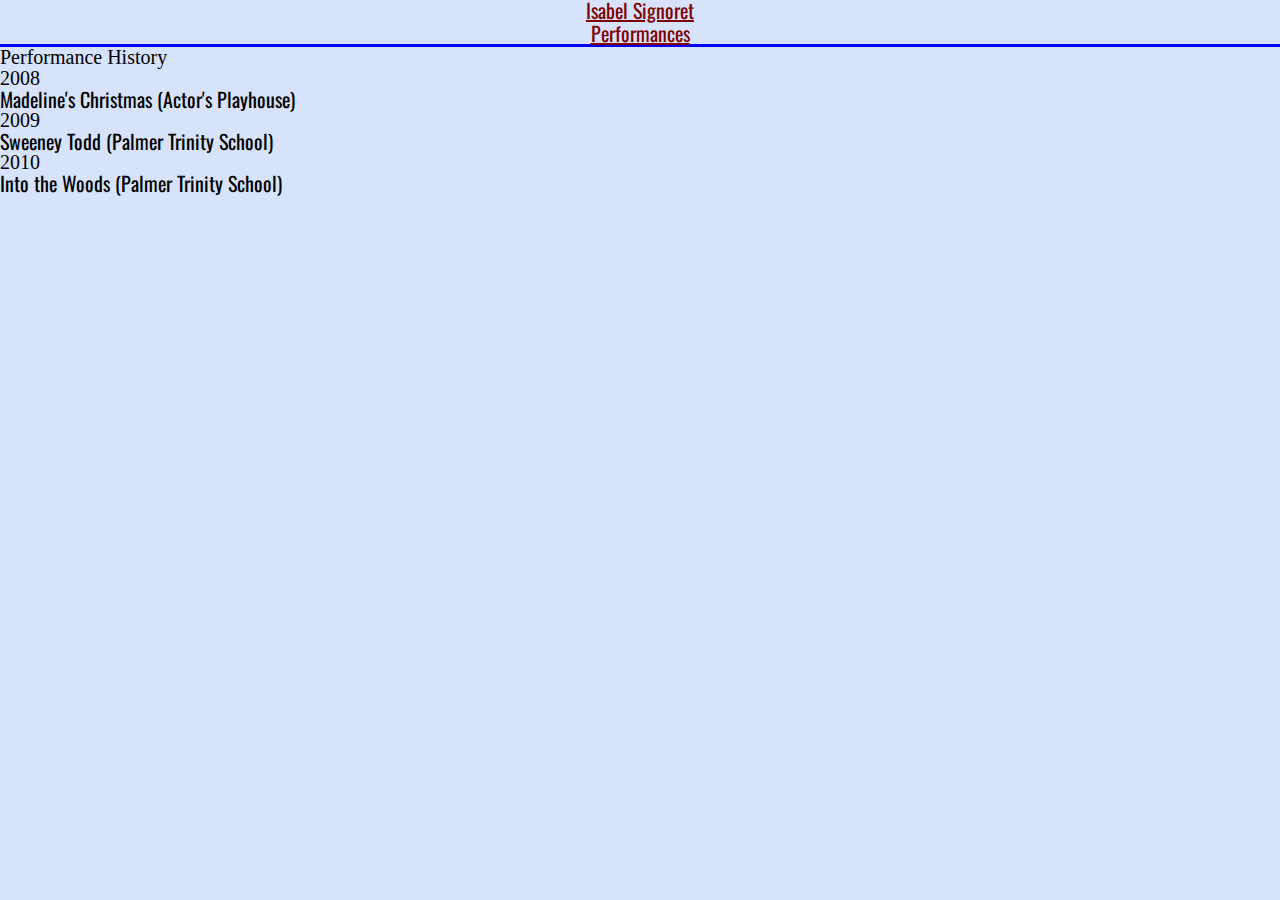
==== performances.html @ 6a06e3e3 "revamp" ====
<!doctype html>
<html>
<head>
    <title>Isabel Signoret || Performance History</title>
    <meta charset="utf-8">
    <meta name="viewport" content="width=device-width, initial-scale=1.0">
    <link rel="stylesheet" type="text/css" href="/css/screen.css" media="all">
    <link rel="stylesheet" href="http://yui.yahooapis.com/pure/0.5.0/pure-min.css">
    <link href='http://fonts.googleapis.com/css?family=Oswald:400,700|Roboto:400,700,700italic,500' rel='stylesheet' type='text/css'>
</head>

<body class="performances">

<div class="pure-menu pure-menu-open pure-menu-horizontal">
    <a href="index.html" class="pure-menu-heading">Isabel Signoret</a>

    <ul class="nav">
        <li class="performances"><a href="#">Performances</a></li>
    </ul>
</div>

<section class="phist">
    <h2>Performance History</h2>
        <div class="container">
            <div class="firstyr">
                <h3>2008</h3>
                    <ul>
                        <li>Madeline's Christmas (Actor's Playhouse)</li>
                    </ul>
            </div>
            <div class="yrtwo">
                <h3>2009</h3>
                    <ul>
                        <li>Sweeney Todd (Palmer Trinity School)</li>
                    </ul>
            </div>
            <div class="yrthree">
                <h3>2010</h3>
                    <ul>
                        <li>Into the Woods (Palmer Trinity School)</li>
                    </ul>
                </div>

</section>


</body>
</html>
---- css/screen.css ----
html, body, div, span, applet, object, iframe,
h1, h2, h3, h4, h5, h6, p, blockquote, pre,
a, abbr, acronym, address, big, cite, code,
del, dfn, em, img, ins, kbd, q, s, samp,
small, strike, strong, sub, sup, tt, var,
b, u, i, center,
dl, dt, dd, ol, ul, li,
fieldset, form, label, legend,
table, caption, tbody, tfoot, thead, tr, th, td,
article, aside, canvas, details, embed,
figure, figcaption, footer, header, hgroup,
menu, nav, output, ruby, section, summary,
time, mark, audio, video {
  margin: 0;
  padding: 0;
  border: 0;
  font-size: 100%;
  font: inherit;
  vertical-align: baseline;
}

/* HTML5 display-role reset for older browsers */
article, aside, details, figcaption, figure,
footer, header, hgroup, menu, nav, section {
  display: block;
}

body {
  line-height: 1;
}

ol, ul {
  list-style: none;
}

blockquote, q {
  quotes: none;
}

blockquote:before, blockquote:after,
q:before, q:after {
  content: '';
  content: none;
}

table {
  border-collapse: collapse;
  border-spacing: 0;
}

* {
  -moz-box-sizing: border-box;
  box-sizing: border-box;
  background-repeat: no-repeat;
  background-position: 0 0;
}

body {
  font-size: 20px;
  line-height: 21px;
  background: #d6e3fa;
}

a {
  color: #800000;
}

.pure-menu-horizontal {
  text-align: center;
}

.pure-grid {
  font-family: "Oswald";
}

.nav li {
  border-bottom: 3px solid #333;
}

.home li.home {
  border-color: blue;
}

.performances li.performances {
  border-color: blue;
}

ul {
  font-family: "Oswald";
}

.about .headshot, .about .imagedos {
  border-radius: 10px;
  width: 30%;
}

p {
  font-family: "Roboto";
}

.pure-menu-heading {
  font-family: "Oswald";
}

.hero {
  color: white;
  font-family: "Oswald";
  background: url(/img/btb011.jpg);
  text-align: center;
  background-position: center;
  width: 100%;
  height: 417px;
  background-repeat: no-repeat;
  text-align: center;
  padding-top: 200px;
  letter-spacing: 20px;
  border-radius: 10px;
}

.about {
  position: relative;
  width: 100%;
  text-align: center;
  margin: 0 auto;
}
.about p {
  width: 750px;
  margin: 0 auto;
}
.about .isa {
  font-family: "Oswald";
}
.about .headshot {
  margin-bottom: 15px;
}
.about .imagedos {
  margin-top: 15px;
}

footer {
  background: gray;
  bottom: 0;
  height: 60px;
  width: 100%;
}
footer p {
  font-family: "Oswald";
}

@media screen and (max-width: 500px) {
  .wrap {
    background-size: 300px;
    background-color: white;
    background-repeat: no-repeat;
  }

  .hero {
    color: white;
    font-family: "Oswald";
    background: url(/img/btb011.jpg);
    text-align: center;
    height: 250px;
    padding-top: 100px;
    width: 100%;
    background-size: 100% 100%;
    letter-spacing: 5px;
  }

  h2 {
    border-bottom: 1px solid #999;
    padding-bottom: .5em;
  }

  p {
    font-family: "Roboto";
  }

  footer {
    background-color: gray;
    border-radius: 10px;
    right: 0;
    bottom: 0;
    width: 100%;
    height: 50px;
  }
  footer .copy {
    font-family: "Oswald";
  }

  ul {
    position: absolute;
    right: 0;
  }

  .aboutcont p {
    width: 100%;
  }
  .aboutcont .headshot, .aboutcont .imagedos {
    width: 100%;
    height: 100%;
    border-radius: 10px;
  }
}
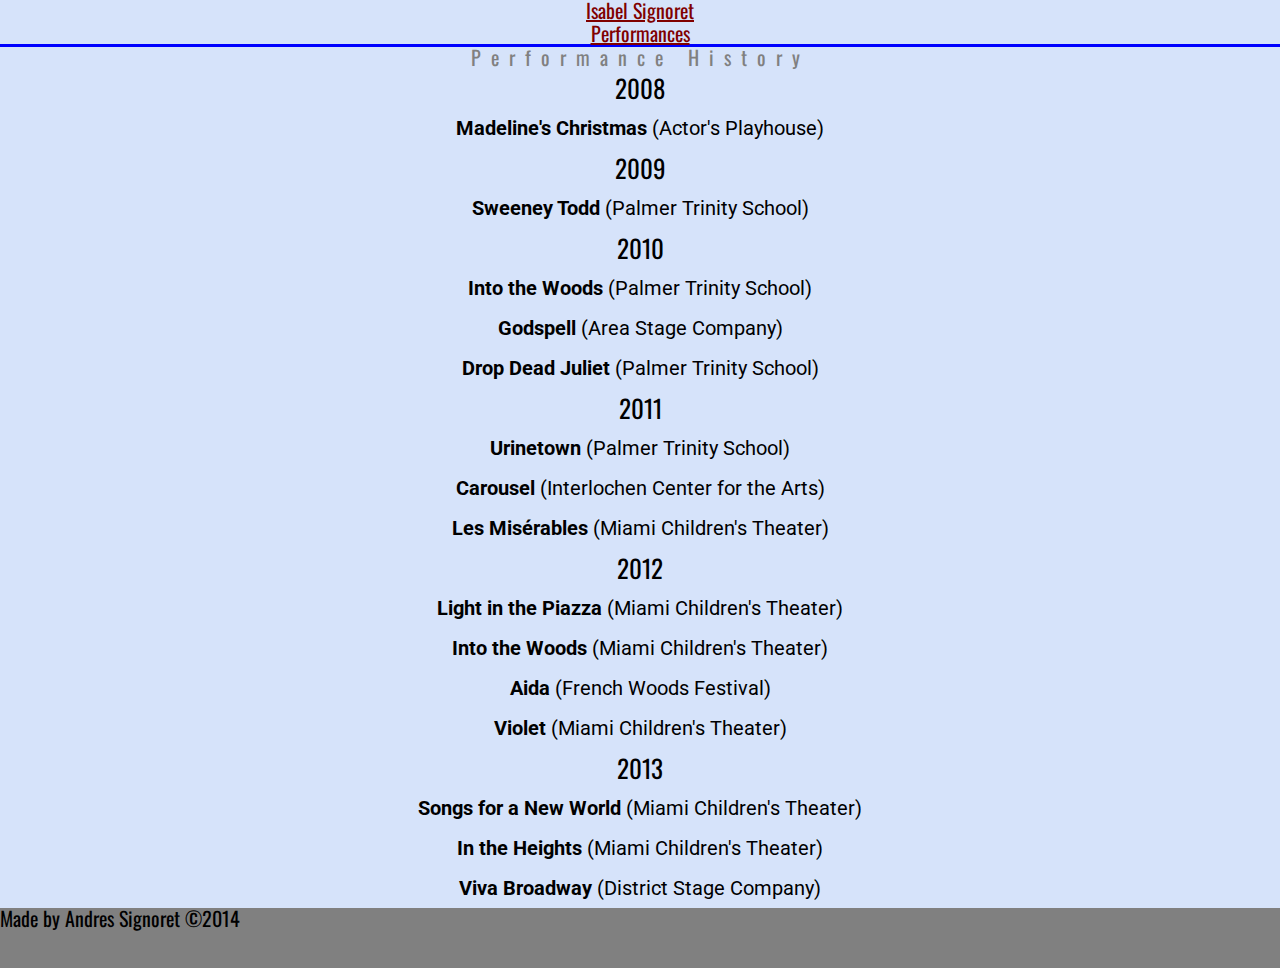
==== commit b80a92de: "Isa Site mid final" ====
--- a/performances.html
+++ b/performances.html
@@ -25,25 +25,54 @@
             <div class="firstyr">
                 <h3>2008</h3>
                     <ul>
-                        <li>Madeline's Christmas (Actor's Playhouse)</li>
+                        <li><span>Madeline's Christmas</span> (Actor's Playhouse)</li>
                     </ul>
             </div>
             <div class="yrtwo">
                 <h3>2009</h3>
                     <ul>
-                        <li>Sweeney Todd (Palmer Trinity School)</li>
+                        <li><span>Sweeney Todd</span> (Palmer Trinity School)</li>
                     </ul>
             </div>
             <div class="yrthree">
                 <h3>2010</h3>
                     <ul>
-                        <li>Into the Woods (Palmer Trinity School)</li>
+                        <li><span>Into the Woods</span> (Palmer Trinity School)</li>
+                        <li><span>Godspell</span> (Area Stage Company)</li>
+                        <li><span>Drop Dead Juliet</span> (Palmer Trinity School)</li>
+                    </ul>
+                </div>
+              <div class="yrfour">
+                <h3>2011</h3>
+                    <ul>
+                        <li><span>Urinetown</span> (Palmer Trinity School)</li>
+                        <li><span>Carousel</span> (Interlochen Center for the Arts)</li>
+                        <li><span>Les Misérables</span> (Miami Children's Theater)</li>
+                    </ul>
+                </div>
+              <div class="yrfive">
+                <h3>2012</h3>
+                    <ul>
+                        <li><span>Light in the Piazza</span> (Miami Children's Theater)</li>
+                        <li><span>Into the Woods</span> (Miami Children's Theater)</li>
+                        <li><span>Aida</span> (French Woods Festival)</li>
+                        <li><span>Violet</span> (Miami Children's Theater)</li>
+                    </ul>
+                </div>
+                  <div class="yrsix">
+                <h3>2013</h3>
+                    <ul>
+                        <li><span>Songs for a New World</span> (Miami Children's Theater)</li>
+                        <li><span>In the Heights</span> (Miami Children's Theater)</li>
+                        <li><span>Viva Broadway</span> (District Stage Company)
                     </ul>
                 </div>
 
 </section>
 
-
+<footer>
+    <p class= "copy"><i>Made by Andres Signoret</i>  &copy;2014</p>
+</footer>
 </body>
 </html>
 
--- a/css/screen.css
+++ b/css/screen.css
@@ -147,6 +147,32 @@
   font-family: "Oswald";
 }
 
+.phist h2 {
+  font-family: "Oswald";
+  letter-spacing: 10px;
+  color: gray;
+}
+
+.container {
+  line-height: 2em;
+}
+.container li {
+  font-family: "Roboto";
+}
+.container span {
+  font-weight: bold;
+}
+.container h3 {
+  font-family: "Oswald";
+  font-size: 25px;
+}
+
+.phist {
+  margin: 0 auto;
+  display: block;
+  text-align: center;
+}
+
 @media screen and (max-width: 500px) {
   .wrap {
     background-size: 300px;
@@ -200,4 +226,12 @@
     height: 100%;
     border-radius: 10px;
   }
-}
+
+  .phist li {
+    font-size: 10px;
+    margin: 0 auto;
+  }
+  .phist h2 {
+    font-size: 20px;
+  }
+}
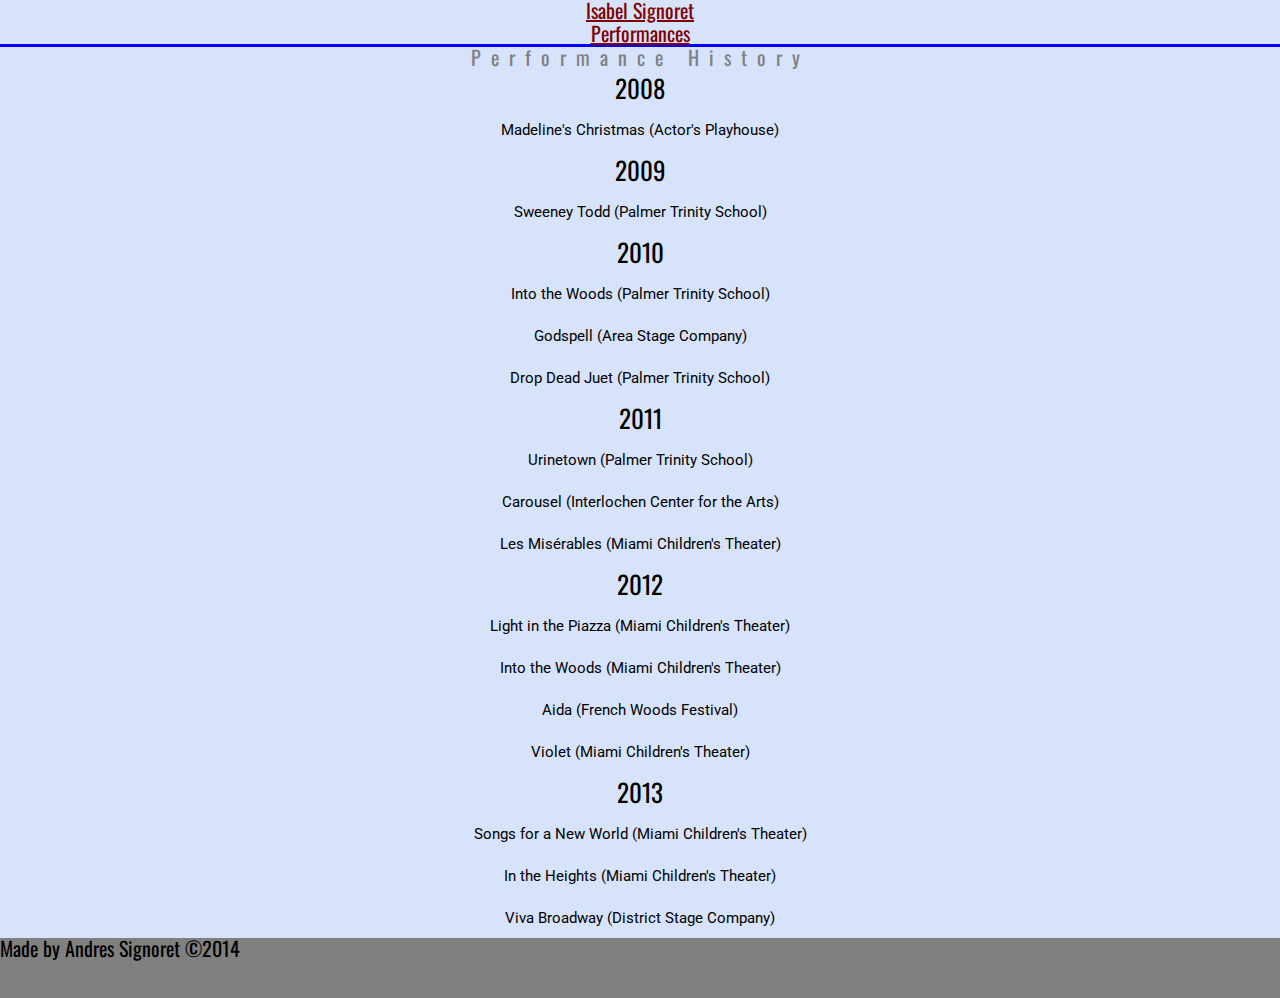
==== commit 9086cf21: "Isa near final" ====
--- a/performances.html
+++ b/performances.html
@@ -16,56 +16,51 @@
 
     <ul class="nav">
         <li class="performances"><a href="#">Performances</a></li>
-    </ul>
 </div>
-
 <section class="phist">
     <h2>Performance History</h2>
         <div class="container">
             <div class="firstyr">
                 <h3>2008</h3>
-                    <ul>
-                        <li><span>Madeline's Christmas</span> (Actor's Playhouse)</li>
-                    </ul>
+                    <span><b>Madeline's Christmas</b> (Actor's Playhouse)
             </div>
             <div class="yrtwo">
                 <h3>2009</h3>
-                    <ul>
-                        <li><span>Sweeney Todd</span> (Palmer Trinity School)</li>
-                    </ul>
+                        <span><b>Sweeney Todd</b> (Palmer Trinity School)</span>
             </div>
             <div class="yrthree">
                 <h3>2010</h3>
-                    <ul>
-                        <li><span>Into the Woods</span> (Palmer Trinity School)</li>
-                        <li><span>Godspell</span> (Area Stage Company)</li>
-                        <li><span>Drop Dead Juliet</span> (Palmer Trinity School)</li>
-                    </ul>
+                        <span><b>Into the Woods</b> (Palmer Trinity School)</span>
+                        <br>
+                        <span><b>Godspell</b> (Area Stage Company)</span>
+                        <br>
+                        <span><b>Drop Dead Juet</b> (Palmer Trinity School)</span>
                 </div>
               <div class="yrfour">
                 <h3>2011</h3>
-                    <ul>
-                        <li><span>Urinetown</span> (Palmer Trinity School)</li>
-                        <li><span>Carousel</span> (Interlochen Center for the Arts)</li>
-                        <li><span>Les Misérables</span> (Miami Children's Theater)</li>
-                    </ul>
+                        <span><b>Urinetown</b> (Palmer Trinity School)</span>
+                        <br>
+                        <span><b>Carousel</b> (Interlochen Center for the Arts)</span>
+                        <br>
+                        <span><b>Les Misérables</b> (Miami Children's Theater)</span>
                 </div>
               <div class="yrfive">
                 <h3>2012</h3>
-                    <ul>
-                        <li><span>Light in the Piazza</span> (Miami Children's Theater)</li>
-                        <li><span>Into the Woods</span> (Miami Children's Theater)</li>
-                        <li><span>Aida</span> (French Woods Festival)</li>
-                        <li><span>Violet</span> (Miami Children's Theater)</li>
-                    </ul>
+                        <span><b>Light in the Piazza</b> (Miami Children's Theater)</span>
+                        <br>
+                        <span><b>Into the Woods</b> (Miami Children's Theater)</span>
+                        <br>
+                        <span><b>Aida</b> (French Woods Festival)</span>
+                        <br>
+                        <span><b>Violet</b> (Miami Children's Theater)</span>
                 </div>
                   <div class="yrsix">
                 <h3>2013</h3>
-                    <ul>
-                        <li><span>Songs for a New World</span> (Miami Children's Theater)</li>
-                        <li><span>In the Heights</span> (Miami Children's Theater)</li>
-                        <li><span>Viva Broadway</span> (District Stage Company)
-                    </ul>
+                        <span><b>Songs for a New World</b> (Miami Children's Theater)</span>
+                        <br>
+                        <span><b>In the Heights</b> (Miami Children's Theater)</span>
+                        <br>
+                        <span><b>Viva Broadway</b> (District Stage Company)</span>
                 </div>
 
 </section>
--- a/css/screen.css
+++ b/css/screen.css
@@ -160,7 +160,8 @@
   font-family: "Roboto";
 }
 .container span {
-  font-weight: bold;
+  font-size: 15px;
+  font-family: "Roboto";
 }
 .container h3 {
   font-family: "Oswald";
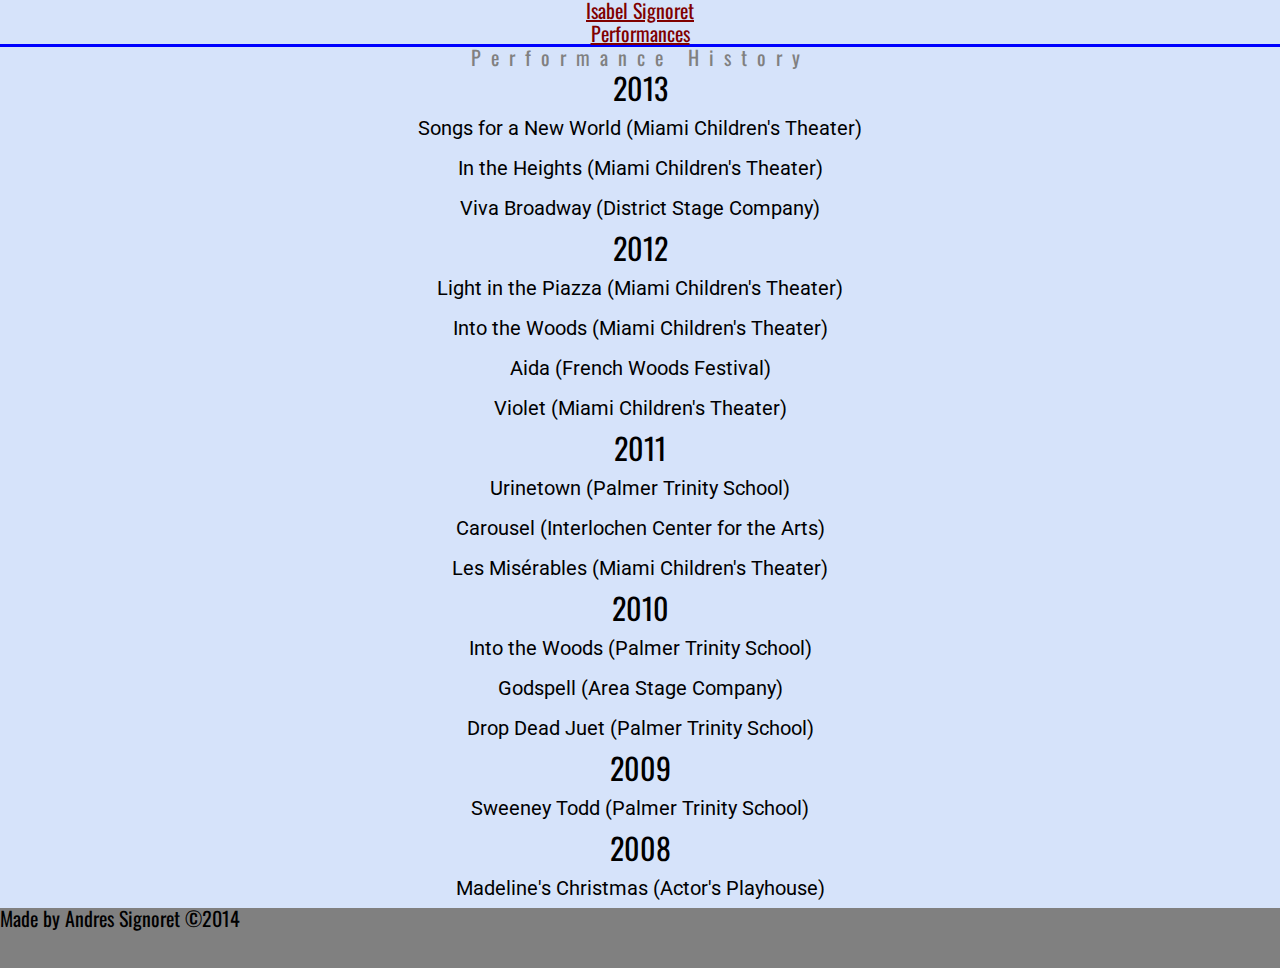
==== commit 5a5f6795: "Isa almost final." ====
--- a/performances.html
+++ b/performances.html
@@ -20,31 +20,15 @@
 <section class="phist">
     <h2>Performance History</h2>
         <div class="container">
-            <div class="firstyr">
-                <h3>2008</h3>
-                    <span><b>Madeline's Christmas</b> (Actor's Playhouse)
-            </div>
-            <div class="yrtwo">
-                <h3>2009</h3>
-                        <span><b>Sweeney Todd</b> (Palmer Trinity School)</span>
-            </div>
-            <div class="yrthree">
-                <h3>2010</h3>
-                        <span><b>Into the Woods</b> (Palmer Trinity School)</span>
+        <div class="yrsix">
+                <h3>2013</h3>
+                        <span><b>Songs for a New World</b> (Miami Children's Theater)</span>
                         <br>
-                        <span><b>Godspell</b> (Area Stage Company)</span>
+                        <span><b>In the Heights</b> (Miami Children's Theater)</span>
                         <br>
-                        <span><b>Drop Dead Juet</b> (Palmer Trinity School)</span>
+                        <span><b>Viva Broadway</b> (District Stage Company)</span>
                 </div>
-              <div class="yrfour">
-                <h3>2011</h3>
-                        <span><b>Urinetown</b> (Palmer Trinity School)</span>
-                        <br>
-                        <span><b>Carousel</b> (Interlochen Center for the Arts)</span>
-                        <br>
-                        <span><b>Les Misérables</b> (Miami Children's Theater)</span>
-                </div>
-              <div class="yrfive">
+            <div class="yrfive">
                 <h3>2012</h3>
                         <span><b>Light in the Piazza</b> (Miami Children's Theater)</span>
                         <br>
@@ -54,15 +38,30 @@
                         <br>
                         <span><b>Violet</b> (Miami Children's Theater)</span>
                 </div>
-                  <div class="yrsix">
-                <h3>2013</h3>
-                        <span><b>Songs for a New World</b> (Miami Children's Theater)</span>
+               <div class="yrfour">
+                <h3>2011</h3>
+                        <span><b>Urinetown</b> (Palmer Trinity School)</span>
                         <br>
-                        <span><b>In the Heights</b> (Miami Children's Theater)</span>
+                        <span><b>Carousel</b> (Interlochen Center for the Arts)</span>
                         <br>
-                        <span><b>Viva Broadway</b> (District Stage Company)</span>
+                        <span><b>Les Misérables</b> (Miami Children's Theater)</span>
                 </div>
-
+            <div class="yrthree">
+                <h3>2010</h3>
+                        <span><b>Into the Woods</b> (Palmer Trinity School)</span>
+                        <br>
+                        <span><b>Godspell</b> (Area Stage Company)</span>
+                        <br>
+                        <span><b>Drop Dead Juet</b> (Palmer Trinity School)</span>
+                </div>
+              <div class="yrtwo">
+                <h3>2009</h3>
+                        <span><b>Sweeney Todd</b> (Palmer Trinity School)</span>
+            </div>
+                 <div class="firstyr">
+                <h3>2008</h3>
+                    <span><b>Madeline's Christmas</b> (Actor's Playhouse)
+            </div>
 </section>
 
 <footer>
--- a/css/screen.css
+++ b/css/screen.css
@@ -156,16 +156,13 @@
 .container {
   line-height: 2em;
 }
-.container li {
+.container span {
+  font-size: 20px;
   font-family: "Roboto";
 }
-.container span {
-  font-size: 15px;
-  font-family: "Roboto";
-}
 .container h3 {
   font-family: "Oswald";
-  font-size: 25px;
+  font-size: 30px;
 }
 
 .phist {
@@ -228,11 +225,13 @@
     border-radius: 10px;
   }
 
-  .phist li {
-    font-size: 10px;
-    margin: 0 auto;
-  }
   .phist h2 {
     font-size: 20px;
   }
-}
+  .phist h3 {
+    font-size: 25px;
+  }
+  .phist span {
+    font-size: 15px;
+  }
+}
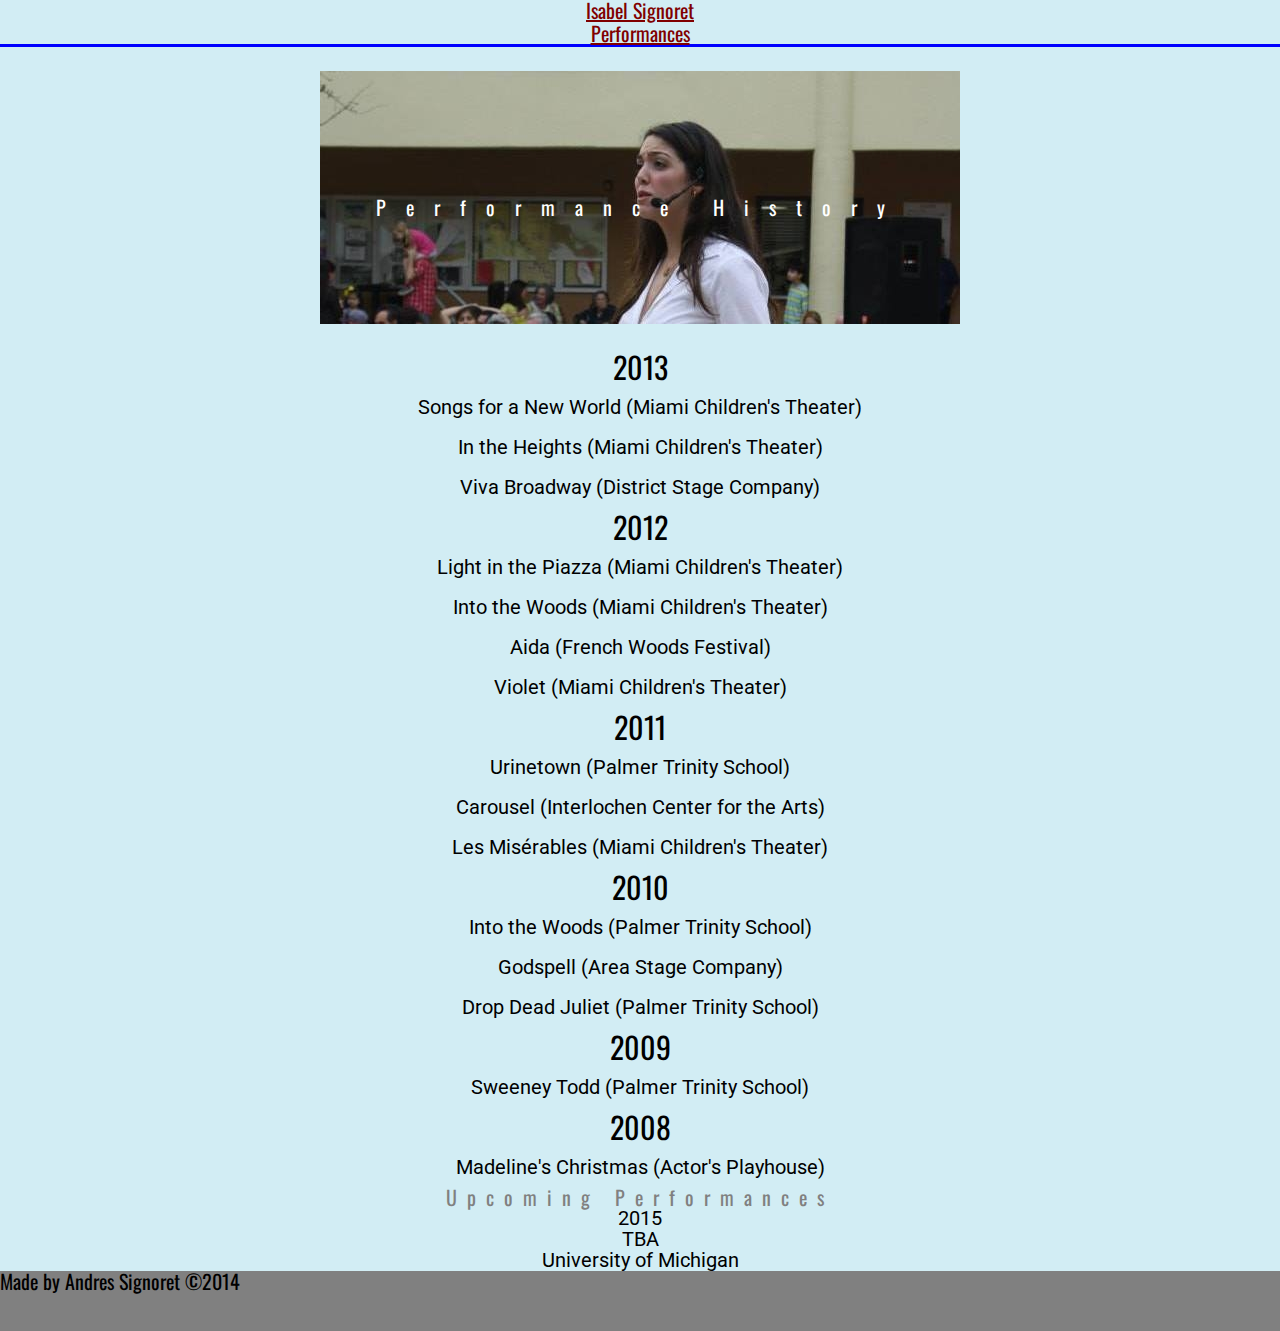
==== commit 20a7fd5d: "ISA NEAR FINAL THIS TIME" ====
--- a/performances.html
+++ b/performances.html
@@ -16,10 +16,12 @@
 
     <ul class="nav">
         <li class="performances"><a href="#">Performances</a></li>
+    </ul>
 </div>
 <section class="phist">
-    <h2>Performance History</h2>
+    <h2 class= "phisttitle">Performance History</h2>
         <div class="container">
+
         <div class="yrsix">
                 <h3>2013</h3>
                         <span><b>Songs for a New World</b> (Miami Children's Theater)</span>
@@ -28,6 +30,7 @@
                         <br>
                         <span><b>Viva Broadway</b> (District Stage Company)</span>
                 </div>
+
             <div class="yrfive">
                 <h3>2012</h3>
                         <span><b>Light in the Piazza</b> (Miami Children's Theater)</span>
@@ -38,6 +41,7 @@
                         <br>
                         <span><b>Violet</b> (Miami Children's Theater)</span>
                 </div>
+
                <div class="yrfour">
                 <h3>2011</h3>
                         <span><b>Urinetown</b> (Palmer Trinity School)</span>
@@ -46,24 +50,36 @@
                         <br>
                         <span><b>Les Misérables</b> (Miami Children's Theater)</span>
                 </div>
+
             <div class="yrthree">
                 <h3>2010</h3>
                         <span><b>Into the Woods</b> (Palmer Trinity School)</span>
                         <br>
                         <span><b>Godspell</b> (Area Stage Company)</span>
                         <br>
-                        <span><b>Drop Dead Juet</b> (Palmer Trinity School)</span>
+                        <span><b>Drop Dead Juliet</b> (Palmer Trinity School)</span>
                 </div>
+
               <div class="yrtwo">
                 <h3>2009</h3>
                         <span><b>Sweeney Todd</b> (Palmer Trinity School)</span>
-            </div>
+                </div>
+
                  <div class="firstyr">
                 <h3>2008</h3>
-                    <span><b>Madeline's Christmas</b> (Actor's Playhouse)
+                    <span><b>Madeline's Christmas</b> (Actor's Playhouse) </span>
+                </div>
+
             </div>
+
+<h2 class= "future">Upcoming Performances</h2>
+<div class="pure-g">
+    <div class="pure-u-1-3"><p>2015</p></div>
+    <div class="pure-u-1-3"><p>TBA</p></div>
+    <div class="pure-u-1-3"><p>University of Michigan</p></div>
+</div>
+
 </section>
-
 <footer>
     <p class= "copy"><i>Made by Andres Signoret</i>  &copy;2014</p>
 </footer>
--- a/css/screen.css
+++ b/css/screen.css
@@ -58,7 +58,7 @@
 body {
   font-size: 20px;
   line-height: 21px;
-  background: #d6e3fa;
+  background: #d2edf4;
 }
 
 a {
@@ -106,7 +106,6 @@
   color: white;
   font-family: "Oswald";
   background: url(/img/btb011.jpg);
-  text-align: center;
   background-position: center;
   width: 100%;
   height: 417px;
@@ -114,13 +113,18 @@
   text-align: center;
   padding-top: 200px;
   letter-spacing: 20px;
+  font-size: 50px;
+  -webkit-border-radius: 10px;
+  -moz-border-radius: 10px;
+  -ms-border-radius: 10px;
   border-radius: 10px;
 }
 
 .about {
+  padding-top: 75px;
+  padding-bottom: px;
   position: relative;
   width: 100%;
-  text-align: center;
   margin: 0 auto;
 }
 .about p {
@@ -129,12 +133,23 @@
 }
 .about .isa {
   font-family: "Oswald";
+  text-align: center;
 }
 .about .headshot {
   margin-bottom: 15px;
 }
 .about .imagedos {
   margin-top: 15px;
+}
+.about .headshot, .about .imagedos {
+  display: block;
+  margin-left: auto;
+  margin-right: auto;
+}
+
+.hero:hover {
+  font-size: 60px;
+  transition-duration: 1s;
 }
 
 footer {
@@ -151,6 +166,23 @@
   font-family: "Oswald";
   letter-spacing: 10px;
   color: gray;
+}
+.phist .phisttitle {
+  color: white;
+  font-family: "Oswald";
+  background: url(/img/newbtb.jpg);
+  text-align: center;
+  background-position: center;
+  width: 100%;
+  height: 300px;
+  background-repeat: no-repeat;
+  text-align: center;
+  padding-top: 150px;
+  letter-spacing: 20px;
+  -webkit-border-radius: 10px;
+  -moz-border-radius: 10px;
+  -ms-border-radius: 10px;
+  border-radius: 10px;
 }
 
 .container {
@@ -180,14 +212,19 @@
 
   .hero {
     color: white;
+    text-align: center;
     font-family: "Oswald";
     background: url(/img/btb011.jpg);
-    text-align: center;
     height: 250px;
     padding-top: 100px;
     width: 100%;
     background-size: 100% 100%;
     letter-spacing: 5px;
+    font-size: 20px;
+  }
+
+  .hero:hover {
+    font-size: 25px;
   }
 
   h2 {
@@ -216,13 +253,19 @@
     right: 0;
   }
 
+  .about {
+    text-align: center;
+    margin-top: 50px;
+  }
+
   .aboutcont p {
     width: 100%;
   }
   .aboutcont .headshot, .aboutcont .imagedos {
-    width: 100%;
-    height: 100%;
-    border-radius: 10px;
+    display: block;
+    margin-left: auto;
+    margin-right: auto;
+    width: 100%;
   }
 
   .phist h2 {
@@ -234,4 +277,8 @@
   .phist span {
     font-size: 15px;
   }
-}
+  .phist .phisttitle {
+    letter-spacing: 8px;
+    border-bottom: none;
+  }
+}
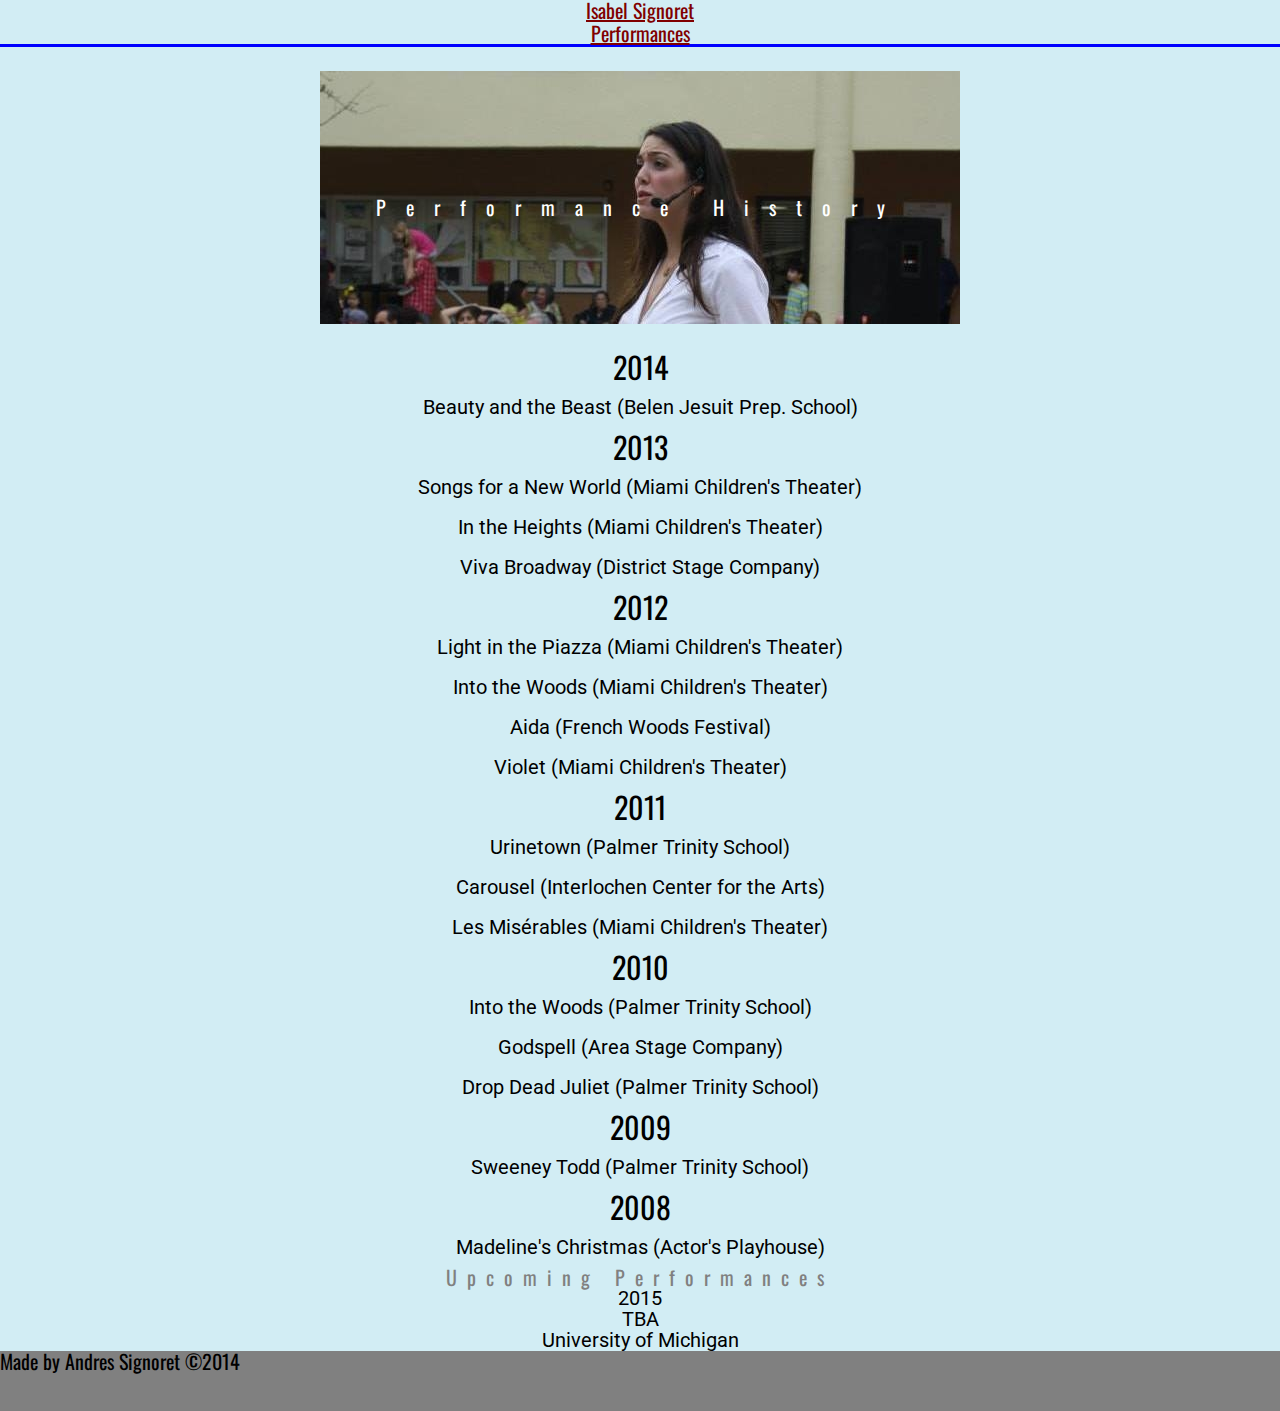
==== commit cd634594: "near final isa" ====
--- a/performances.html
+++ b/performances.html
@@ -15,12 +15,18 @@
     <a href="index.html" class="pure-menu-heading">Isabel Signoret</a>
 
     <ul class="nav">
-        <li class="performances"><a href="#">Performances</a></li>
+        <li class="performances"><a href="performances.html">Performances</a></li>
     </ul>
 </div>
 <section class="phist">
     <h2 class= "phisttitle">Performance History</h2>
         <div class="container">
+
+        <div class="yrsev">
+                <h3>2014</h3>
+                        <span><b>Beauty and the Beast</b> (Belen Jesuit Prep. School)</span>
+                        <br>
+                </div>
 
         <div class="yrsix">
                 <h3>2013</h3>
--- a/css/screen.css
+++ b/css/screen.css
@@ -91,7 +91,7 @@
 
 .about .headshot, .about .imagedos {
   border-radius: 10px;
-  width: 30%;
+  width: 500px;
 }
 
 p {
@@ -122,7 +122,6 @@
 
 .about {
   padding-top: 75px;
-  padding-bottom: px;
   position: relative;
   width: 100%;
   margin: 0 auto;
